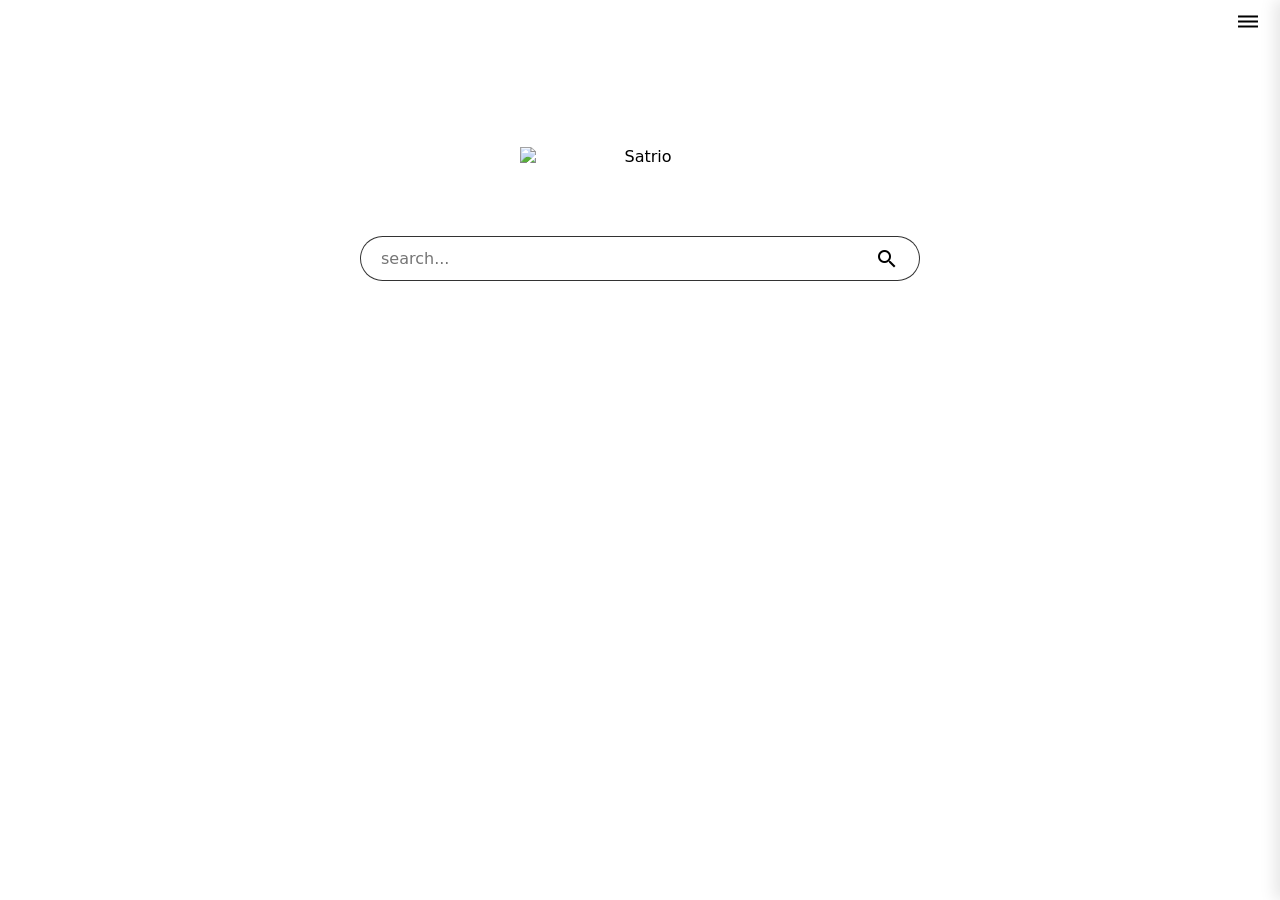
==== src/index.html @ fb0b9d4d "up flie" ====
<!DOCTYPE html>
<html lang="en">
<head>
    <meta charset="UTF-8">
    <meta http-equiv="X-UA-Compatible" content="IE=edge">
    <meta name="viewport" content="width=device-width, initial-scale=1.0">
    <title> Satrio </title>
    <!-- 👇 css code file 👇 -->
    <link rel="stylesheet" href="style/global.css"/>
    <link
        rel="stylesheet"
        href="https://fonts.googleapis.com/icon?family=Material+Icons"
</head>
<body>
    <header>
             <div class="menu-wrapper">
                 <input type="checkbox" id="menu-toggle" class="hidden-checkbox">
    
                 <label for="menu-toggle" class="menu-icon">
                 <span class="material-icons">dehaze</span>
                 </label>

                 <div class="sidebar-menu">
                     <label for="menu-toggle" class="close-btn">&times;</label>
        
                     <div class="menu-content">
                         <a href="#" class="menu-item">
                         <span class="material-icons">account_circle</span>
                          Akun
                         </a> 
                          <a href="#" class="menu-item">
                         <span class="material-icons">info</span>
                         Tentang Kami
                         </a>
                     </div>
                 </div>
                 <label for="menu-toggle" class="menu-overlay"></label>
             </div>
    </header>

    <section>   
        <div class="feature">
            <img src="satrio.png" alt="Satrio" class="satrio">

            <div class="search">
                <div class="search__input">
                    <input type="text" id="query" placeholder="search..." autocomplete="off">
                    <button type="submit" id="searchBtn">
                        <span class="material-icons">search</span>
                    </button>
                </div>
            </div>
        </div>
    </section>
    
    
    <!-- 👇 javascript code file 👇 -->
    <script src="js/index.js"></script>
</body>
</html>
---- src/style/global.css ----
*,
html,
body {
    margin: 0;
    padding: 0;
    box-sizing: border-box;
    text-decoration: none;
    font-family: system-ui, -apple-system, BlinkMacSystemFont, 'Segoe UI', Roboto, Oxygen, Ubuntu, Cantarell, 'Open Sans', 'Helvetica Neue', sans-serif;
}

:root {
    --color-black-primary: rgb(0,0,0,0.8);
}

body {
    display: flex;
    flex-direction: column;
    height: 100vh;
}

header {
    display: flex;
    justify-content: end;
    align-items: center;
    padding: 0 20px;
    height: 50px;
    width: 100%;
}

section {
    display: flex;
    flex-direction: column;
    align-items: center;
    justify-content: flex-start;
    height: 100vh;
    width: 100%;
    margin: 0;
    padding: 0;
    overflow: hidden;

}

.feature {
    display: flex;
    flex-direction: column;
    align-items: center;
    width: 100%;
    text-align: center;
    margin-top: 100px;
}
.feature img {
    width: 240px;
    height: auto;
    margin-bottom: 20px;
}

.header__right {
    position: relative;
    padding: 20px;
    display: flex;
    justify-content: flex-end;
    margin-right: 10px;
    color: var(--color-black-primary);
}


.hidden-checkbox {
    display: none;
}

.sidebar-menu {
    position: fixed;
    top: 0;
    right: -280px; 
    width: 280px;
    height: 100vh;
    background-color: #ffffff;
    box-shadow: -5px 0 15px rgba(0,0,0,0.1);
    transition: all 0.4s ease;
    z-index: 999;
}

.hidden-checkbox:checked ~ .sidebar-menu {
    right: 0;
}

.menu-overlay {
    position: fixed;
    top: 0;
    left: 0;
    width: 100%;
    height: 100%;
    background: rgba(0, 0, 0, 0.4);
    visibility: hidden;
    opacity: 0;
    transition: 0.3s;
    z-index: 998;
}

.hidden-checkbox:checked ~ .menu-overlay {
    visibility: visible;
    opacity: 1;
}

.menu-item {
    display: flex;
    align-items: center;
    gap: 12px;
    padding: 15px 25px;
    text-decoration: none;
    color: #3c4043;
}


.search {
    display: flex;
    justify-content: center;
    align-items: center;
    padding: 20px;
    width: 95%;
    max-width: 600px;
    margin: 30px auto;
}

.search__input {
    position: relative;
    display: flex;
    width: 100%;
    max-width: 600px;
    justify-content: center;
    align-items: stretch;
}

.search__input :hover {
    box-shadow: 1px 1px 7px 5px rgba(0,0,0,0.1);
     -webkit-box-shadow: 1px 1px 7px 5px rgba(0,0,0,0.1);
     -moz-box-shadow: 1px 1px 7px 5px rgba(0,0,0,0.1);
}
   

.search__input input{
    flex: 1;
    width: 100%;
    min-width: 300px;
    padding: 12px 20px;
    border-radius: 30px 0 0 30px;
    border: 1px solid var(--color-black-primary);
    border-right: none;
    outline: none;
    font-size: 16px;
}

.search__input button {
   padding: 0 20px;
   border-radius: 0 30px 30px 0;
   border: 1px solid var(--color-black-primary);
   border-left: none;
   background:white;
   cursor: pointer;
   display: flex;
   align-items: center;
}
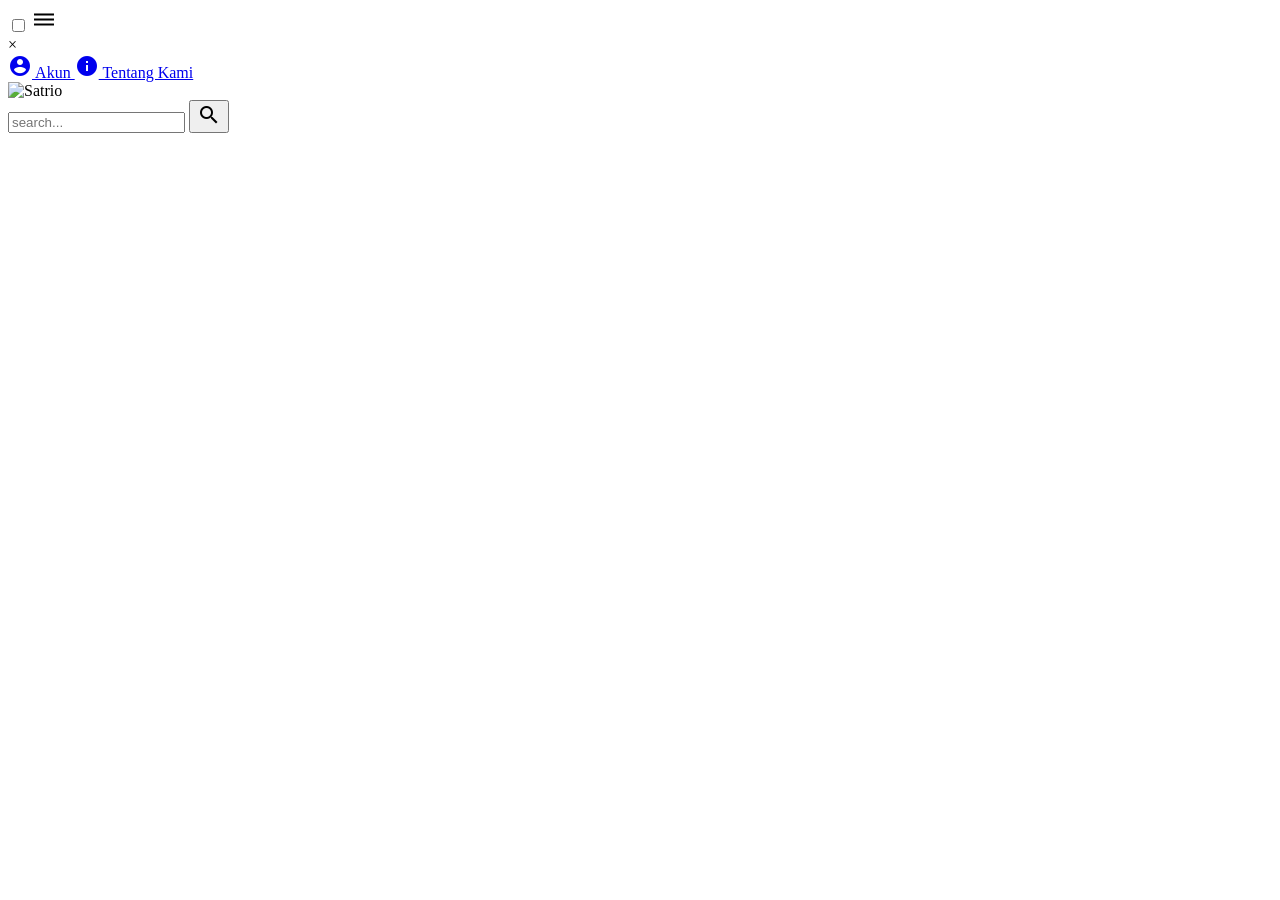
==== commit 716de252: "updute html" ====
--- a/src/index.html
+++ b/src/index.html
@@ -6,7 +6,7 @@
     <meta name="viewport" content="width=device-width, initial-scale=1.0">
     <title> Satrio </title>
     <!-- 👇 css code file 👇 -->
-    <link rel="stylesheet" href="style/global.css"/>
+    <link rel="stylesheet" href="./src/style/global.css"/>
     <link
         rel="stylesheet"
         href="https://fonts.googleapis.com/icon?family=Material+Icons"
@@ -55,6 +55,6 @@
     
     
     <!-- 👇 javascript code file 👇 -->
-    <script src="js/index.js"></script>
+    <script src="./src/js/index.js"></script>
 </body>
 </html>
